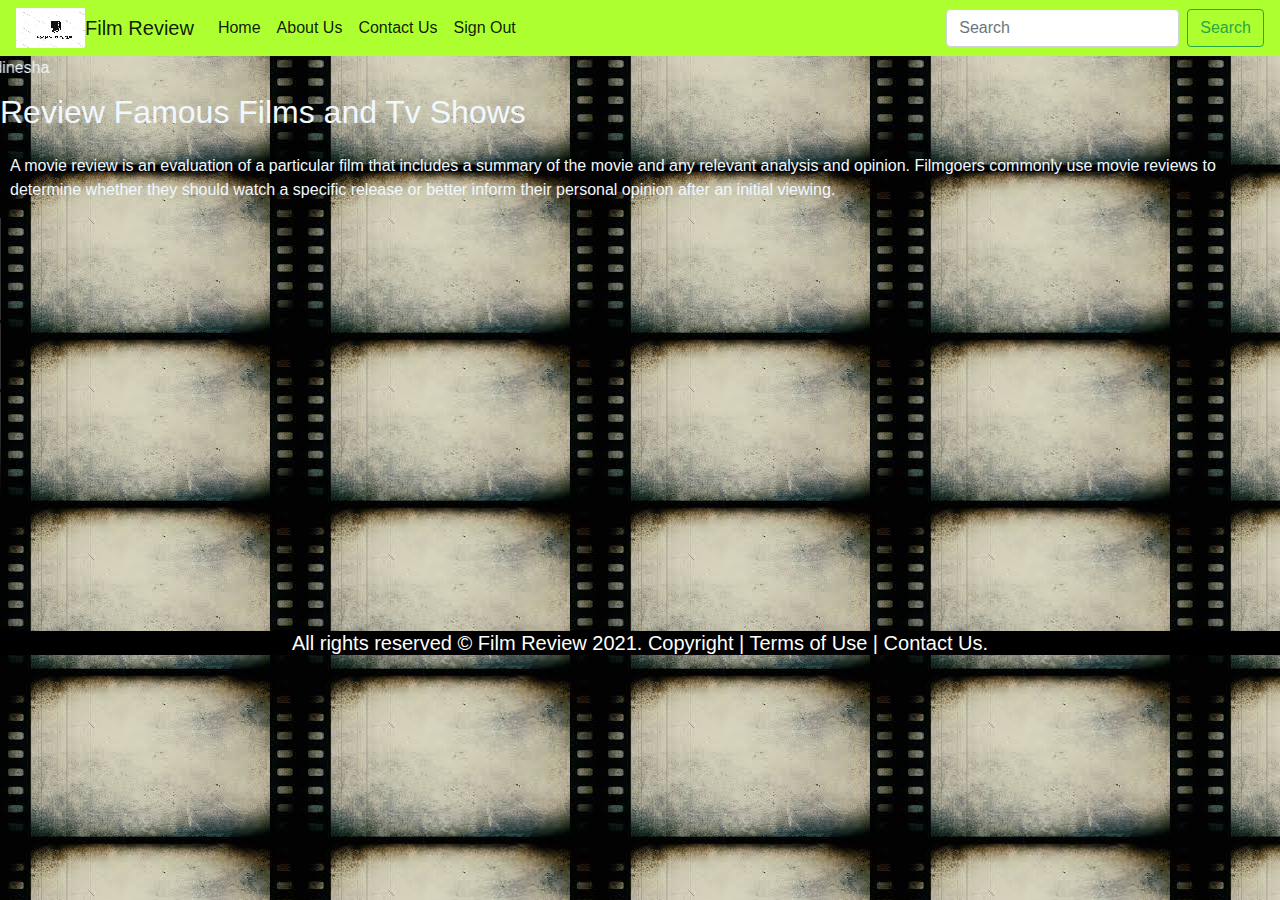
==== aboutus.html @ 9a057105 "Add files via upload" ====
<!DOCTYPE html>
<html lang="en">
<head>
    <title>About Us</title>
    <link rel="stylesheet" href="wt.css">
    <link rel="stylesheet" href="bootstrap.min.css">
</head>
<body background="./images/images (2).jpg">
    <div class="head-tag">
        <nav class="navbar navbar-expand-lg navbar-light " style="background-color: greenyellow;">
            <img src="./images/logo.png" alt="logo">
            <a class="navbar-brand" href="index.html">Film Review</a>
            <button class="navbar-toggler" type="button" data-toggle="collapse" data-target="#navbarSupportedContent" aria-controls="navbarSupportedContent" aria-expanded="false" aria-label="Toggle navigation">
              <span class="navbar-toggler-icon"></span>
            </button>
          
            <div class="collapse navbar-collapse" id="navbarSupportedContent">
              <ul class="navbar-nav mr-auto">
                <li class="nav-item active">
                  <a class="nav-link" href="index.html">Home <span class="sr-only">(current)</span></a>
                </li>
                <li class="nav-item active">
                  <a class="nav-link" href="aboutus.html">About Us</a>
                </li>
                <li class="nav-item active">
                    <a class="nav-link" href="contactus.html">Contact Us</a>
                  </li>
                  <li class="nav-item active">
                    <a class="nav-link" href="login.html">Sign Out </a>
                  </li>
              </ul>
              <form class="form-inline my-2 my-lg-0">
                <input class="form-control mr-sm-2" type="search" placeholder="Search" aria-label="Search">
                <button class="btn btn-outline-success my-2 my-sm-0" type="submit">Search</button>
              </form>
            </div>
          </nav>
    </div>
<marquee width="100%" direction="Right" height="20px" style="color: aliceblue;"> Nee Po mone dinesha</marquee>
    <!-- <img src="./wp2649813.jpg" alt="Kerala" width="1365" height="550"> -->
    <div class="myheadingaboutus">
        <h2 style="color: aliceblue;">Review Famous Films and Tv Shows</h2>
    </div>
    <div class="row">
      <div class="col-lg-12 myparaaboutus">
        <p style="color: aliceblue;">A movie review is an evaluation of a particular film that includes a summary of the movie
           and any relevant analysis and opinion. Filmgoers commonly use movie reviews to determine 
           whether they should watch a specific release or better inform their personal opinion after
            an initial viewing. </p>
    </div>
    
    <div class="col-lg-6">
      <video width="500" height="300"controls autoplay>
         <source src="./video/video.mp4" type="video/mp4">
        </video>
    </div>
    </div>
    
    <footer class="aboutusfooter">
      <h5>All rights reserved © Film Review 2021. Copyright | Terms of Use | Contact Us.</h5>
  </footer>

    
    
</body>
</html>
---- wt.css ----
*{
    padding: 0;
    margin: 0;
}
/* .myMargin{
    margin: 1px;
} */
.heading{
    text-align: center;
    font-family: 'Trebuchet MS', 'Lucida Sans Unicode', 'Lucida Grande', 'Lucida Sans', Arial, sans-serif;
}

.myKerala{
    margin-left: 70px;
    font-family: cursive;
}
footer{
    background-color: black;
    width: 100%;
    color: white;
    height: 1.5em;
    margin-top: 550px;
    text-align: center;
}
.mylogin{
    margin-top: 150px;
    margin-left: 500px;
}
#LoginButton{
   margin-left: 20px;
}
.mySignup{
    margin-top: 100px;
    margin-left: 350px;
}
.loginfooter{
    background-color: black;
    color: white;
    height: 1.7em;
    margin-top: 250px;
    text-align: center;
}
.signupfooter{
    background-color: black;
    color: white;
    height: 1.7em;
    margin-top: 83px;
    text-align: center;
}
.myheadingaboutus{
    font-family: Impact, Haettenschweiler, 'Arial Narrow Bold', sans-serif;
    margin-top: 10px;
    text-emphasis-color: white;
}
.myparaaboutus{
    margin-right: 700px;
    margin-left: 10px;
}
.mycontactcontex{
    margin-left: 10px;
    margin-right: 1000px;
}
.mycontactheading{
    margin: 10px;
    font-family: Arial, Helvetica, sans-serif;
}
.myDistrictheading{
    text-align: center;
    color: black;
    font-family: 'Segoe UI', Tahoma, Geneva, Verdana, sans-serif;
}
.myDistrictContents{
    font-family: 'Trebuchet MS', 'Lucida Sans Unicode', 'Lucida Grande', 'Lucida Sans', Arial, sans-serif;
    margin-left: 10px;
    margin-right: 300px;
    border: 2px solid white;
    background-color: green;
    color: white;
}
.myDistrictImage{
    float: right;
}

.pbox a{
    color: green;
    border: 2px solid black;
    margin-right: 150px;
    margin-left: 15px;
    width: 22%;
    text-align: center;
    background-color: white;
    padding: 10px;
}
.pbox1 a{
    color: green;
    border: 2px solid black;
    margin-right: 155px;
    margin-top: 20px;
    margin-left: 15px;
    text-align: center;
    background-color: white;
    padding: 10px;
}
.pbox2 a{
    color: green;
    border: 2px solid black;
    margin-right: 120px;
    margin-top: 20px;
    margin-left: 15px;
    text-align: center;
    background-color: white;
    padding: 10px;
}
.pbox3 a{
    color: green;
    border: 2px solid black;
    margin-right: 170px;
    margin-top: 20px;
    margin-left: 15px;
    text-align: center;
    background-color: white;
    padding: 10px;
}
.myalapyheading{
    text-align: center;
    font-family: 'Lucida Sans', 'Lucida Sans Regular', 'Lucida Grande', 'Lucida Sans Unicode', Geneva, Verdana, sans-serif;
}
.conala{
    margin-top: 20px;
}
.pbo{
    border: 2px solid black;
    width: 25%;
    color: green;
    float: left;
    margin-left: 80px;
    height: 22em;
    padding: 5px;
    background-color:white;
    margin-right: 10px;
}
.pbo h3{
    text-align: center;
    text-transform: uppercase;
}
.pbo p{
    line-height: 1.25em;

}
.pbo a{
    text-decoration: none;
}
.row{
    float: left;
    margin: 15px;
}
.myjin p{
    margin-top: 15px;
    margin-right: 15px;
    margin-left: 51px;
    background-color: white;
    text-align: center;
}
.aboutusfooter{
    background-color: black;
    color: white;
    height: 1.5em;
    margin-top: 500px;
    text-align: center;
}
.alafooter{
    background-color: black;
    color: white;
    height: 1.5em;
    margin-top: 800px;
    text-align: center;
}
.erfooter{
    background-color: black;
    color: white;
    height: 1.5em;
    margin-top: 1000px;
    text-align: center;
}
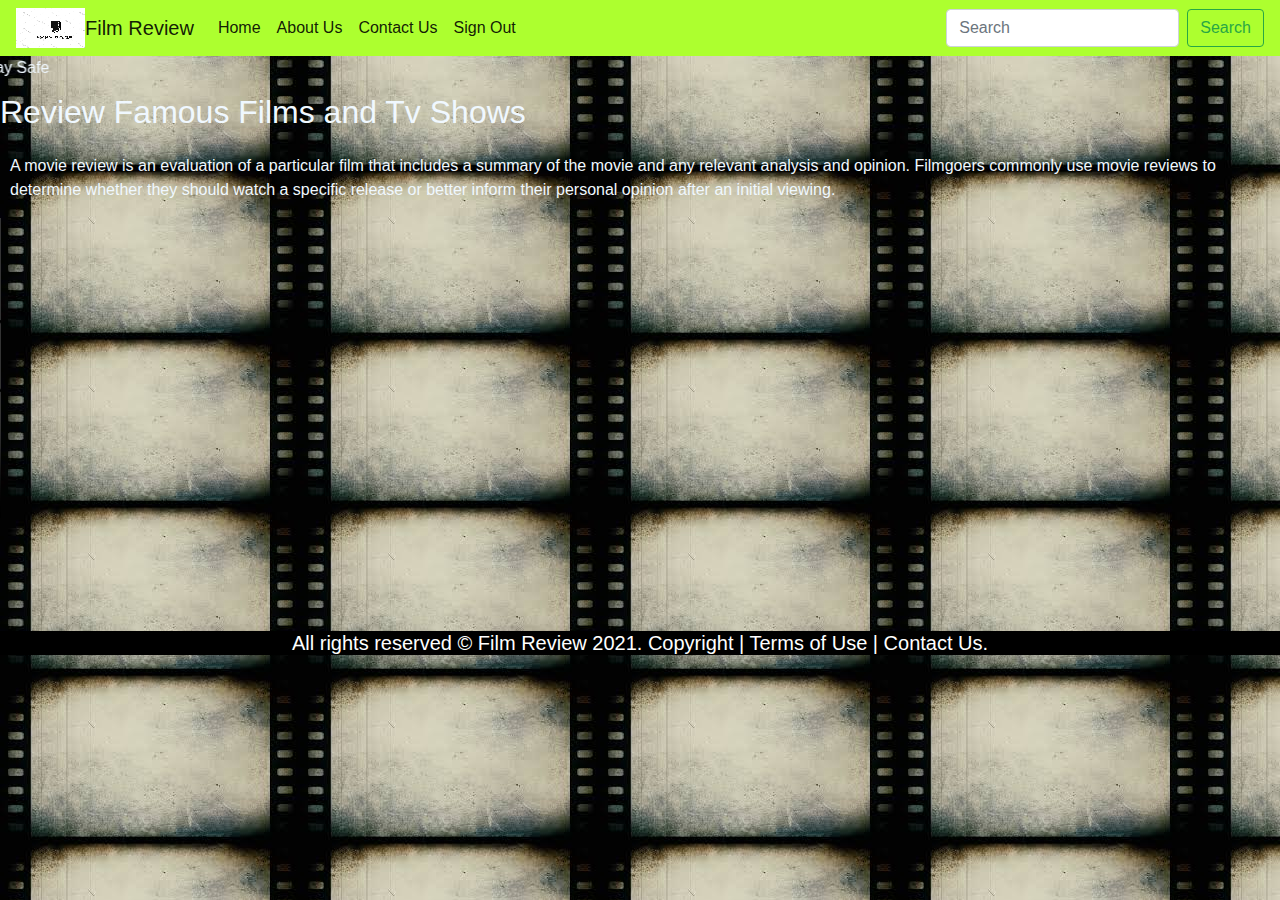
==== commit 2f081877: "Update aboutus.html" ====
--- a/aboutus.html
+++ b/aboutus.html
@@ -36,7 +36,7 @@
             </div>
           </nav>
     </div>
-<marquee width="100%" direction="Right" height="20px" style="color: aliceblue;"> Nee Po mone dinesha</marquee>
+<marquee width="100%" direction="Right" height="20px" style="color: aliceblue;"> Stay Home , Stay Safe</marquee>
     <!-- <img src="./wp2649813.jpg" alt="Kerala" width="1365" height="550"> -->
     <div class="myheadingaboutus">
         <h2 style="color: aliceblue;">Review Famous Films and Tv Shows</h2>
